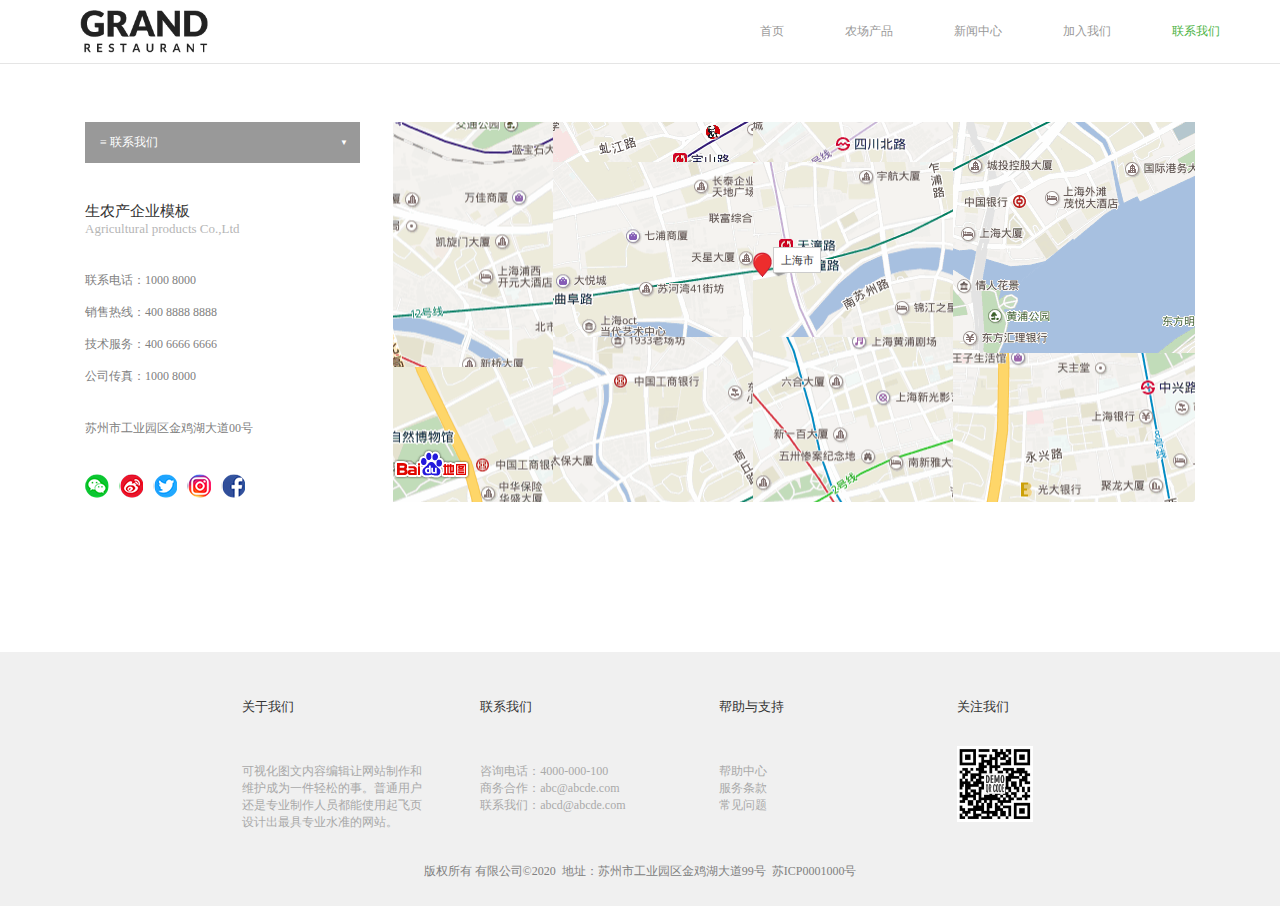
==== call.html @ 84fcc485 "five" ====
<!DOCTYPE html>
<html lang="en">
<head>
    <meta charset="UTF-8">
    <title>联系我们</title>
    <link rel="stylesheet" href="css/call.css">
</head>
<body>
<!--头部开始-->
<header>
    <div class="head">
        <div class="head_left"></div>
        <div class="head_right">
            <a>首页</a>
            <a>农场产品</a>
            <a>新闻中心</a>
            <a>加入我们</a>
            <a>联系我们</a>
        </div>
    </div>
</header>
<!--头部结束-->
<!--中部开始-->
<section>
    <div class="call">
        <div class="nav1">≡&nbsp;联系我们
            <div class="nav2">▼</div>
        </div>
        <div class="model">
            <div class="model_1">生农产企业模板</div>
            <div class="model_2">Agricultural&nbsp;products&nbsp;Co.,Ltd</div>
        </div>
        <div class="number">联系电话：1000&nbsp;8000</div>
        <div class="number number_1">销售热线：400&nbsp;8888&nbsp;8888</div>
        <div class="number number_1">技术服务：400&nbsp;6666&nbsp;6666</div>
        <div class="number number_1">公司传真：1000&nbsp;8000</div>
        <div class="address">苏州市工业园区金鸡湖大道00号</div>
        <ul class="icon">
            <li></li>
            <li></li>
            <li></li>
            <li></li>
            <li></li>
        </ul>
    </div>
    <div class="map">
        <ul>
            <li></li>
            <li></li>
            <li></li>
            <li></li>
            <li></li>
            <li></li>
            <li></li>
            <li></li>
            <li></li>
            <li></li>
        </ul>
        <div class="baidu"></div>
        <div class="point"></div>
        <div class="city">上海市</div>
    </div>
</section>
<!--中部结束-->
<!--底部开始-->
<footer>
    <div class="base">
        <div class="base_top">
            <div class="base_box">
                <h3>关于我们</h3>
                <div class="content">可视化图文内容编辑让网站制作和维护成为一件轻松的事。普通用户还是专业制作人员都能使用起飞页设计出最具专业水准的网站。</div>
            </div>
            <div class="base_box">
                <h3>联系我们</h3>
                <div class="content content2">咨询电话：4000-000-100</div>
                <div class="content1">商务合作：abc@abcde.com</div>
                <div class="content1">联系我们：abcd@abcde.com</div>
            </div>
            <div class="base_box">
                <h3>帮助与支持</h3>
                <div class="content">帮助中心</div>
                <div class="content1">服务条款</div>
                <div class="content1">常见问题</div>
            </div>
            <div class="base_box">
                <h3>关注我们</h3>
                <div class="code"></div>
            </div>
        </div>
        <div class="base_bottom">版权所有&nbsp;有限公司&copy;2020&nbsp;&nbsp;地址：苏州市工业园区金鸡湖大道99号&nbsp;&nbsp;苏ICP0001000号</div>
    </div>
</footer>
<!--底部结束->
</body>
</html>
---- css/call.css ----
*{
    margin: 0;
    padding:0;
    list-style: none;
}
header{
    width: 100%;
    height: 63px;
    /*background: red;*/
}
.head{
    width: 100%;
    height: 63px;
    /*background: greenyellow;*/
    margin: 0 auto;
    display: flex;
    justify-content:space-between;
    border-bottom: 1px solid #e5e5e5;
}
.head_left{
    width: 207px;
    height: 63px;
    background: url("../img/word.png") no-repeat center;
    background-size: 128px 43px;
    margin-left: 40px;
}
.head_right{
    width:500px;
    height: 63px;
    /*background: cyan;*/
    margin-right: 40px;
    display: flex;
    justify-content: center;
    align-items: center;
}
a{
    font-size: 12px;
    color: #999999;
    float: left;
    margin-right: 61px;
}
a:last-child{
    color: #4bb344;
}
a:last-child{
    margin-right: 0;
}
a:hover {
    color: #4bb344;
    cursor: pointer;
}
section{
    width: 1110px;
    height: 380px;
    /*background: #5a5d5a;*/
    margin: 59px auto;
    display: flex;
    justify-content: space-between;
}
.call{
    width: 275px;
    height: 380px;
    background:white;
}
.nav1{
    width: 260px;
    height: 41px;
    background: #999999;
    color: white;
    font-size: 12px;
    line-height: 41px;
    padding-left: 15px;
    float: left;
}
.nav2{
    font-size: 8px;
    color: white;
    margin-right: 12px;
    float:right;
}
.model{
    width: 275px;
    height: 40px;
}
.model_1{
    font-size: 15px;
    color: #333;
    margin-top: 80px;
}
.model_2{
    font-size: 13px;
    color: #b6b6b6;
}
.number{
    font-size: 12px;
    color:#808080;
    margin-top: 30px;
}
.number_1{
    margin-top: 15px;
}
.address{
    font-size: 12px;
    color: #808080;
    margin-top: 35px;
}
.icon>li{
    width: 24px;
    height: 24px;
    margin-right: 10px;
    margin-top: 37px;
    background: url("../img/social_icon_24x24.png") no-repeat 0;
    float: left;
}
.icon>li:nth-child(2){
    background: url("../img/social_icon_24x24.png") no-repeat -23px;
}
.icon>li:nth-child(3){
    background: url("../img/social_icon_24x24.png") no-repeat -191px;
}
.icon>li:nth-child(4){
    background: url("../img/social_icon_24x24.png") no-repeat -119px;
}
.icon>li:last-child{
    background: url("../img/social_icon_24x24.png") no-repeat -95px;
}
.map {
    width: 802px;
    height: 380px;
    background: greenyellow;
    position: relative;
}
.map>ul>li{
    width: 160px;
    height: 245px;
    background: url("../img/five.png") no-repeat center;
    background-size: 256px 256px;
    float: left;
}
.map>ul>li:nth-child(2){
    width: 200px;
    height: 50px;
    background: url("../img/nine.png") no-repeat center;
    background-size: 256px 256px;
    float: left;
}
.map>ul>li:nth-child(3){
    width: 200px;
    height: 175px;
    background: url("../img/eight.png") no-repeat center;
    background-size: 256px 245px;
    position: absolute;
    left:160px;
    top: 40px;
}
.map>ul>li:nth-child(4){
    width: 200px;
    height: 40px;
    background: url("../img/one.png") no-repeat center;
    background-size: 256px 245px;
    float: left;
}
.map>ul>li:nth-child(5){
    width: 200px;
    height: 192px;
    background: url("../img/ten.png") no-repeat center;
    background-size: 256px 245px;
    position: absolute;
    left: 360px;
    top: 40px;
}
.map>ul>li:nth-child(6){
    width: 242px;
    height: 232px;
    background: url("../img/two.png") no-repeat center;
    background-size: 256px 256px;
}
.map>ul>li:nth-child(7){
    width: 160px;
    height: 135px;
    background: url("../img/three.png") no-repeat center;
    background-size: 256px 256px;
    position: absolute;
    left: 0;
    top:245px;
}
.map>ul>li:nth-child(8){
    width: 200px;
    height:165px;
    background: url("../img/four.png") no-repeat center;
    background-size: 256px 256px;
    position: absolute;
    top:215px;
    left: 160px;
}
.map>ul>li:nth-child(9){
    width: 200px;
    height:165px;
    background: url("../img/six.png") no-repeat center;
    background-size: 256px 256px;
    position: absolute;
    top:215px;
    left: 360px;
}
.map>ul>li:last-child{
    width: 242px;
    height:149px;
    background: url("../img/seven.png") no-repeat center;
    background-size: 256px 256px;
    position: absolute;
    top:231px;
    left: 560px;
}
.baidu{
    width: 77px;
    height: 32px;
    background: url("../img/copyright_logo.png") no-repeat center;
    position: absolute;
    bottom:22px;
    left:0;
}
.point{
    width: 39px;
    height: 25px;background: url("../img/marker_red_sprite.png") no-repeat center;
    position: absolute;
    top:130px;
    left:360px;
}
.city{
    width: 46px;
    height: 24px;
    background: white;
    border: 1px solid #cccccc;
    font-size: 11px;
    color: #333;
    text-align: center;
    line-height: 24px;
    position: absolute;
    top:125px;
    left: 380px;
}
footer{
    width: 100%;
    height: 254px;
    background: #f0f0f0;
    margin-top: 150px;
}
.base{
    width: 797px;
    height: 254px;
    /*background: #999999;*/
    margin: 0 auto;
}
.base_top{
    width: 897px;
    height: 138px;
    /*background: cyan;*/
    display: flex;
    justify-content: space-between;
}
.base_box{
    width: 181px;
    height: 138px;
    margin-top: 46px;
    /*background: #4bb344;*/
}
h3{
    font-size: 13px;
    color:#333;
    font-weight:normal;
}
.content{
    font-size: 12px;
    color: #a9a9a9;
    margin-top: 47px;
}
.content1{
    font-size: 12px;
    color:#a9a9a9 ;
}
.content2:hover{
    color: lime;
    cursor: pointer;
}
.code{
    width: 76px;
    height: 76px;
    background: url("../img/erweima.jpg") no-repeat center;
    background-size: 76px 76px;
    margin-top: 30px;
}
.base_bottom{
    height: 16px;
    font-size: 12px;
    color: #808080;
    margin-top: 73px;
    text-align: center;
}
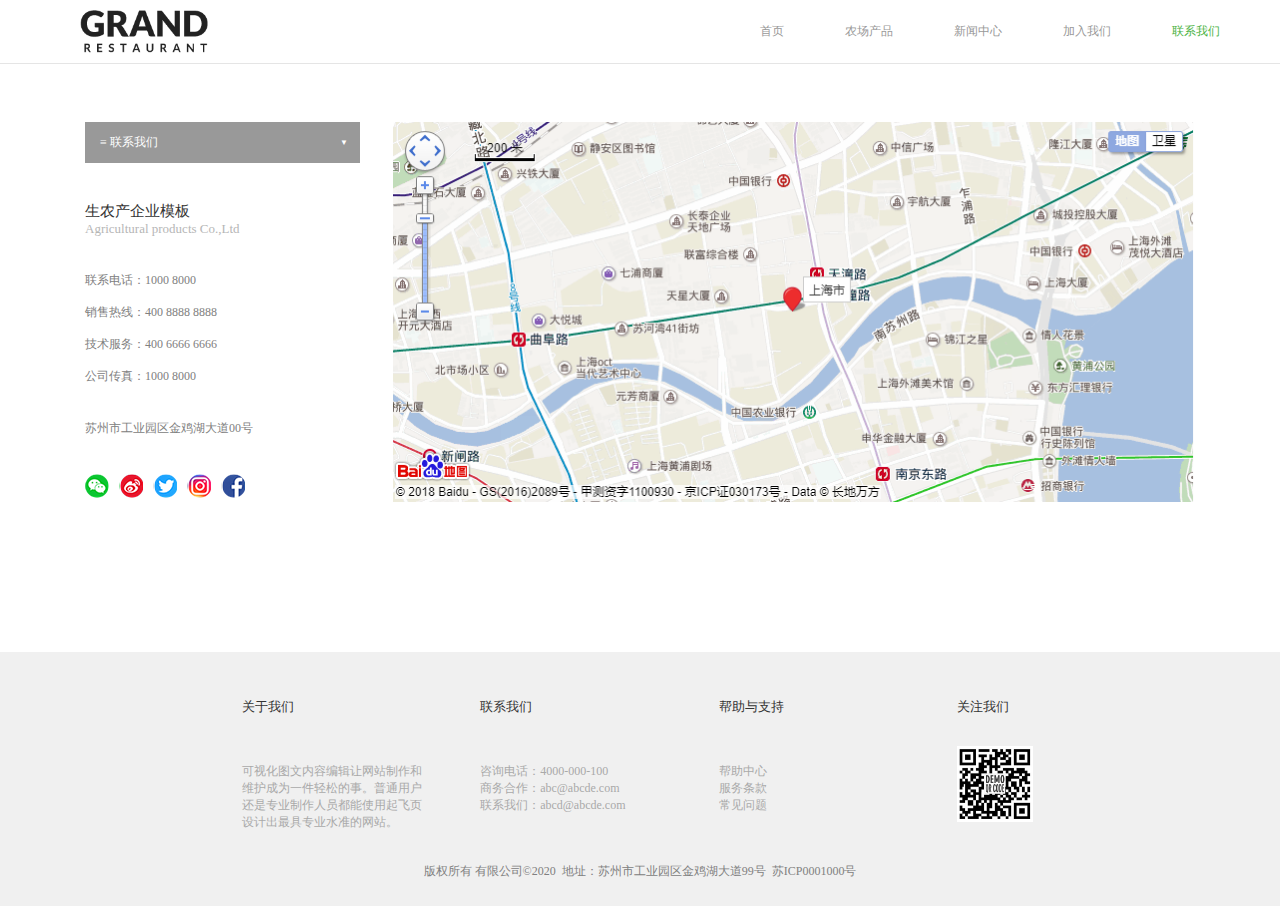
==== commit 4deaf7a9: "yxj" ====
--- a/call.html
+++ b/call.html
@@ -11,10 +11,10 @@
     <div class="head">
         <div class="head_left"></div>
         <div class="head_right">
-            <a>首页</a>
-            <a>农场产品</a>
-            <a>新闻中心</a>
-            <a>加入我们</a>
+            <a href="index.html">首页</a>
+            <a href="farm.html">农场产品</a>
+            <a href="news.html">新闻中心</a>
+            <a href="join.html">加入我们</a>
             <a>联系我们</a>
         </div>
     </div>
@@ -43,23 +43,7 @@
             <li></li>
         </ul>
     </div>
-    <div class="map">
-        <ul>
-            <li></li>
-            <li></li>
-            <li></li>
-            <li></li>
-            <li></li>
-            <li></li>
-            <li></li>
-            <li></li>
-            <li></li>
-            <li></li>
-        </ul>
-        <div class="baidu"></div>
-        <div class="point"></div>
-        <div class="city">上海市</div>
-    </div>
+    <div class="map"></div>
 </section>
 <!--中部结束-->
 <!--底部开始-->
--- a/css/call.css
+++ b/css/call.css
@@ -2,6 +2,7 @@
     margin: 0;
     padding:0;
     list-style: none;
+    text-decoration: none;
 }
 header{
     width: 100%;
@@ -128,116 +129,8 @@
     width: 802px;
     height: 380px;
     background: greenyellow;
-    position: relative;
-}
-.map>ul>li{
-    width: 160px;
-    height: 245px;
-    background: url("../img/five.png") no-repeat center;
-    background-size: 256px 256px;
-    float: left;
-}
-.map>ul>li:nth-child(2){
-    width: 200px;
-    height: 50px;
-    background: url("../img/nine.png") no-repeat center;
-    background-size: 256px 256px;
-    float: left;
-}
-.map>ul>li:nth-child(3){
-    width: 200px;
-    height: 175px;
-    background: url("../img/eight.png") no-repeat center;
-    background-size: 256px 245px;
-    position: absolute;
-    left:160px;
-    top: 40px;
-}
-.map>ul>li:nth-child(4){
-    width: 200px;
-    height: 40px;
-    background: url("../img/one.png") no-repeat center;
-    background-size: 256px 245px;
-    float: left;
-}
-.map>ul>li:nth-child(5){
-    width: 200px;
-    height: 192px;
-    background: url("../img/ten.png") no-repeat center;
-    background-size: 256px 245px;
-    position: absolute;
-    left: 360px;
-    top: 40px;
-}
-.map>ul>li:nth-child(6){
-    width: 242px;
-    height: 232px;
-    background: url("../img/two.png") no-repeat center;
-    background-size: 256px 256px;
-}
-.map>ul>li:nth-child(7){
-    width: 160px;
-    height: 135px;
-    background: url("../img/three.png") no-repeat center;
-    background-size: 256px 256px;
-    position: absolute;
-    left: 0;
-    top:245px;
-}
-.map>ul>li:nth-child(8){
-    width: 200px;
-    height:165px;
-    background: url("../img/four.png") no-repeat center;
-    background-size: 256px 256px;
-    position: absolute;
-    top:215px;
-    left: 160px;
-}
-.map>ul>li:nth-child(9){
-    width: 200px;
-    height:165px;
-    background: url("../img/six.png") no-repeat center;
-    background-size: 256px 256px;
-    position: absolute;
-    top:215px;
-    left: 360px;
-}
-.map>ul>li:last-child{
-    width: 242px;
-    height:149px;
-    background: url("../img/seven.png") no-repeat center;
-    background-size: 256px 256px;
-    position: absolute;
-    top:231px;
-    left: 560px;
-}
-.baidu{
-    width: 77px;
-    height: 32px;
-    background: url("../img/copyright_logo.png") no-repeat center;
-    position: absolute;
-    bottom:22px;
-    left:0;
-}
-.point{
-    width: 39px;
-    height: 25px;background: url("../img/marker_red_sprite.png") no-repeat center;
-    position: absolute;
-    top:130px;
-    left:360px;
-}
-.city{
-    width: 46px;
-    height: 24px;
-    background: white;
-    border: 1px solid #cccccc;
-    font-size: 11px;
-    color: #333;
-    text-align: center;
-    line-height: 24px;
-    position: absolute;
-    top:125px;
-    left: 380px;
+    background: url("../img/map.png") no-repeat center;
+    background-size: 802px 380px;
 }
 footer{
     width: 100%;
